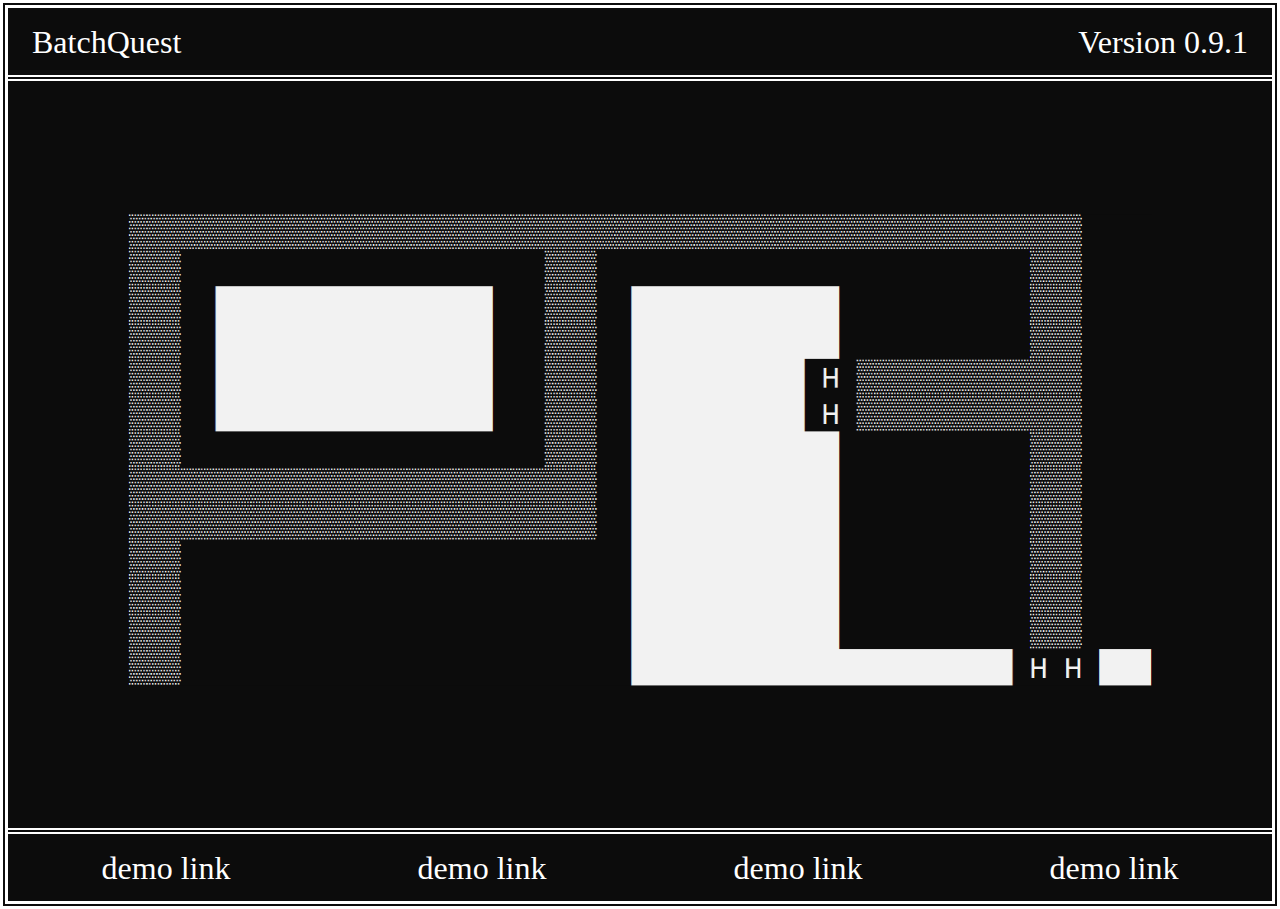
==== index.html @ 85234045 "added main files" ====
<!DOCTYPE html>
<html lang="en">
<head>
    <meta charset="UTF-8">
    <meta http-equiv="X-UA-Compatible" content="IE=edge">
    <meta name="viewport" content="width=device-width, initial-scale=1.2">
    <title>BatchQuest - Openworld MMORPG</title>

    <link rel="stylesheet" href="assets/css/main.css?v=121">
</head>
<body>
    <div class="navbar">
        <a class="name" href="#">BatchQuest</a>
        <div class="space-1"></div>
        <div class="version">Version 0.9.1</div>
    </div>

    <img class="center batchquest-img" src="assets/img/batchquest-ascii-art.png" alt="BatchQuest" draggable="false" width="80%">

    <div class="footer">
        <a class="footer-sub" href="#">demo link</a>
        <a class="footer-sub" href="#">demo link</a>
        <a class="footer-sub" href="#">demo link</a>
        <a class="footer-sub" href="#">demo link</a>
    </div>
</body>
</html>
---- assets/css/main.css ----
* {
    padding: 0px;
    margin: 0 auto;
    background-color: #0c0c0c;
    font-family: consolas;

    user-select: none;
    -moz-user-select: none;
    -webkit-user-select: none;
}

body {
    border-style: double;
    border-color: white;
    border-width: .5em;
}

.center {
    position: absolute;
    top: 50%;
    left: 50%;
    transform: translate(-50%, -50%);
} 

.batchquest-img {
    user-drag: none;
    -webkit-user-drag: none;
    user-select: none;
    -moz-user-select: none;
    -webkit-user-select: none;
    -ms-user-select: none;
    width: 80%;
}

.main-ascii-art {
    font-size: 3em;
    color: white;
    position: absolute;
    top: 50%;
    left: 50%;
    transform: translate(-50%, -50%);
}

.navbar {
    border-bottom: .2em double;
    padding-top: 1rem;
    color: white;
    font-size: 2em;
    height: 1.6em;
}

.footer {
    margin-top: 83vh;
    border-top: .2em double;
    padding-top: 1rem;
    color: white;
    font-size: 2em;
    height: 1.6em;
    display: flex;
}

.name {
    position: absolute;
    left: 1em;
}

.version {
    position: absolute;
    right: 1em;
}

a, a:visited, a:active {
	text-decoration: none;
	color: white;
}

@media screen and (max-width: 1600px) {
    .main-ascii-art
    {
        font-size: 2.5em;
    }
}

@media screen and (max-height: 695px) {
    .batchquest-img
    {
        width: 75%;
    }
}

@media screen and (max-width: 1350px) {
    .main-ascii-art
    {
        font-size: 2em;
    }
}

@media screen and (max-width: 1072px) {
    .main-ascii-art
    {
        font-size: 1.5em;
    }
}

@media screen and (max-width: 816px) {
    .main-ascii-art
    {
        font-size: 1em;
    }
}
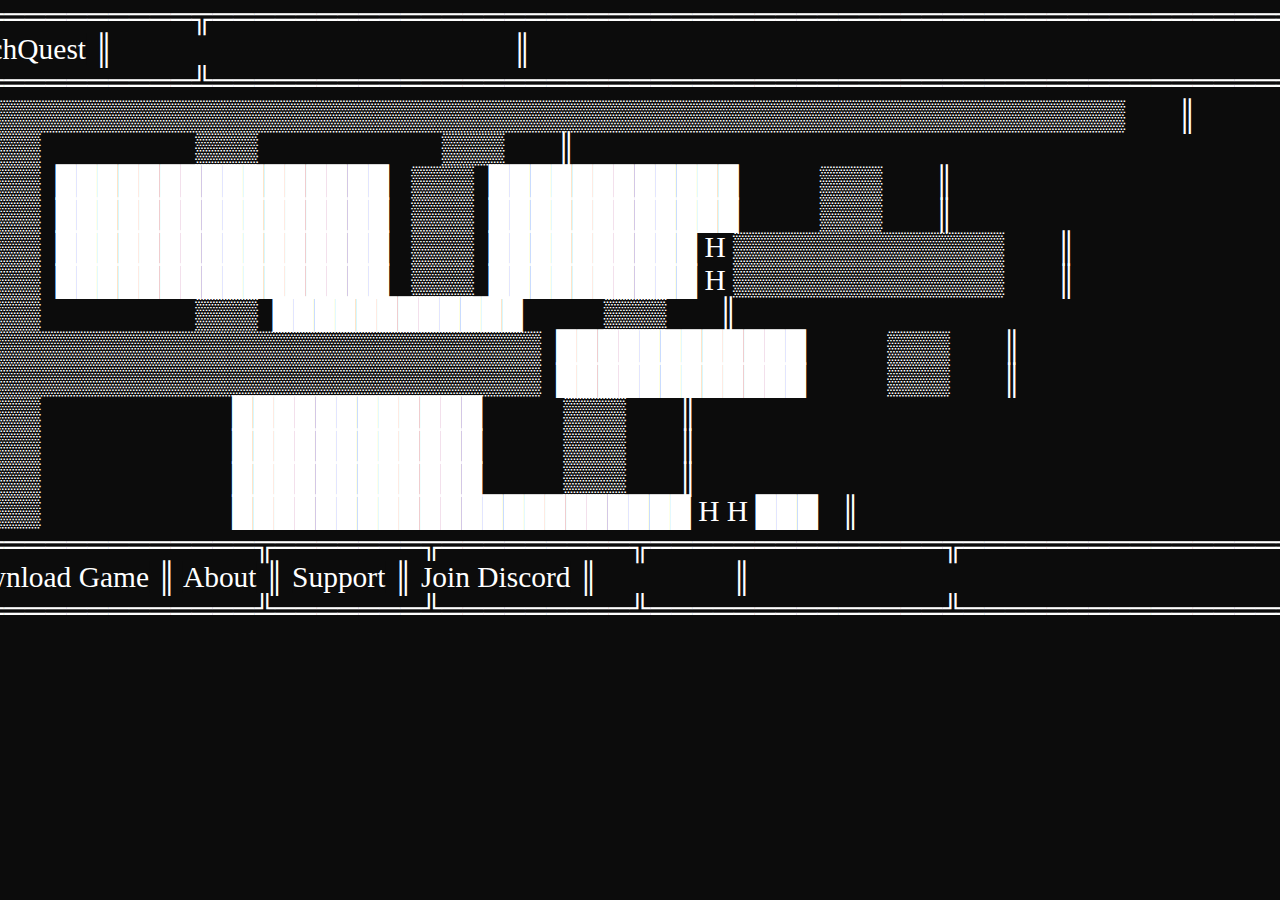
==== commit 4a1810ae: "Added error pages and changed discord links" ====
--- a/index.html
+++ b/index.html
@@ -1,27 +1,38 @@
 <!DOCTYPE html>
 <html lang="en">
-<head>
-    <meta charset="UTF-8">
-    <meta http-equiv="X-UA-Compatible" content="IE=edge">
-    <meta name="viewport" content="width=device-width, initial-scale=1.2">
-    <title>BatchQuest - Openworld MMORPG</title>
+    <head>
+        <meta charset="UTF-8">
+        <meta http-equiv="X-UA-Compatible" content="IE=edge">
+        <meta name="viewport" content="width=device-width, initial-scale=1.0">
+        <title>BatchQuest - Openworld MMORPG</title>
 
-    <link rel="stylesheet" href="assets/css/main.css?v=121">
-</head>
-<body>
-    <div class="navbar">
-        <a class="name" href="#">BatchQuest</a>
-        <div class="space-1"></div>
-        <div class="version">Version 0.9.1</div>
-    </div>
-
-    <img class="center batchquest-img" src="assets/img/batchquest-ascii-art.png" alt="BatchQuest" draggable="false" width="80%">
-
-    <div class="footer">
-        <a class="footer-sub" href="#">demo link</a>
-        <a class="footer-sub" href="#">demo link</a>
-        <a class="footer-sub" href="#">demo link</a>
-        <a class="footer-sub" href="#">demo link</a>
-    </div>
-</body>
+        <link rel="stylesheet" href="assets/css/style.css">
+    </head>
+    <body>
+        <div class="cover">
+            <pre class="main-ascii">
+╔════════════╦══════════════════════════════════════════════════════╗
+║ <a class="bp" href="/">BatchQuest</a> ║                                                      ║
+╠════════════╩══════════════════════════════════════════════════════╣
+║     ▒▒▒▒▒▒▒▒▒▒▒▒▒▒▒▒▒▒▒▒▒▒▒▒▒▒▒▒▒▒▒▒▒▒▒▒▒▒▒▒▒▒▒▒▒▒▒▒▒▒▒▒▒▒▒       ║
+║     ▒▒▒                     ▒▒▒                         ▒▒▒       ║
+║     ▒▒▒  ████████████████   ▒▒▒  ████████████           ▒▒▒       ║
+║     ▒▒▒  ████████████████   ▒▒▒  ████████████           ▒▒▒       ║
+║     ▒▒▒  ████████████████   ▒▒▒  ██████████ H ▒▒▒▒▒▒▒▒▒▒▒▒▒       ║
+║     ▒▒▒  ████████████████   ▒▒▒  ██████████ H ▒▒▒▒▒▒▒▒▒▒▒▒▒       ║
+║     ▒▒▒                     ▒▒▒  ████████████           ▒▒▒       ║
+║     ▒▒▒▒▒▒▒▒▒▒▒▒▒▒▒▒▒▒▒▒▒▒▒▒▒▒▒  ████████████           ▒▒▒       ║
+║     ▒▒▒▒▒▒▒▒▒▒▒▒▒▒▒▒▒▒▒▒▒▒▒▒▒▒▒  ████████████           ▒▒▒       ║
+║     ▒▒▒                          ████████████           ▒▒▒       ║
+║     ▒▒▒                          ████████████           ▒▒▒       ║
+║     ▒▒▒                          ████████████           ▒▒▒       ║
+║     ▒▒▒                          ██████████████████████ H H ███   ║
+╠═══════════════╦═══════╦═════════╦══════════════╦══════════════════╣
+║ <a class="bp" href="download">Download Game</a> ║ <a class="bp" href="about">About</a> ║ <a class="bp" href="support">Support</a> ║ <a href="https://discord.gg/Kqdh75D43P" target="_blank">Join Discord</a> ║                  ║
+╚═══════════════╩═══════╩═════════╩══════════════╩══════════════════╝
+</pre>
+        </div>
+        <script src="https://code.jquery.com/jquery-3.6.0.min.js"></script>
+        <script src="assets/js/main.js"></script>
+    </body>
 </html>--- a/assets/css/style.css
+++ b/assets/css/style.css
@@ -0,0 +1,34 @@
+* {
+    padding: 0px;
+    margin: 0 auto;
+    background-color: #0c0c0c;
+    font-family: consolas;
+
+    user-select: none;
+    -moz-user-select: none;
+    -webkit-user-select: none;
+}
+
+a, a:visited, a:hover {
+    color: white;
+    text-decoration: none;
+}
+
+body {
+    overflow-y: hidden;
+    display: none;
+}
+
+.cover {
+    position: absolute;
+    top: 50%;
+    left: 50%;
+    transform: translate(-50%, -50%);
+}
+
+.main-ascii {
+    color: white;
+    font-size: 2.3vw;
+    margin: 0;
+    min-height: 100vh;
+}